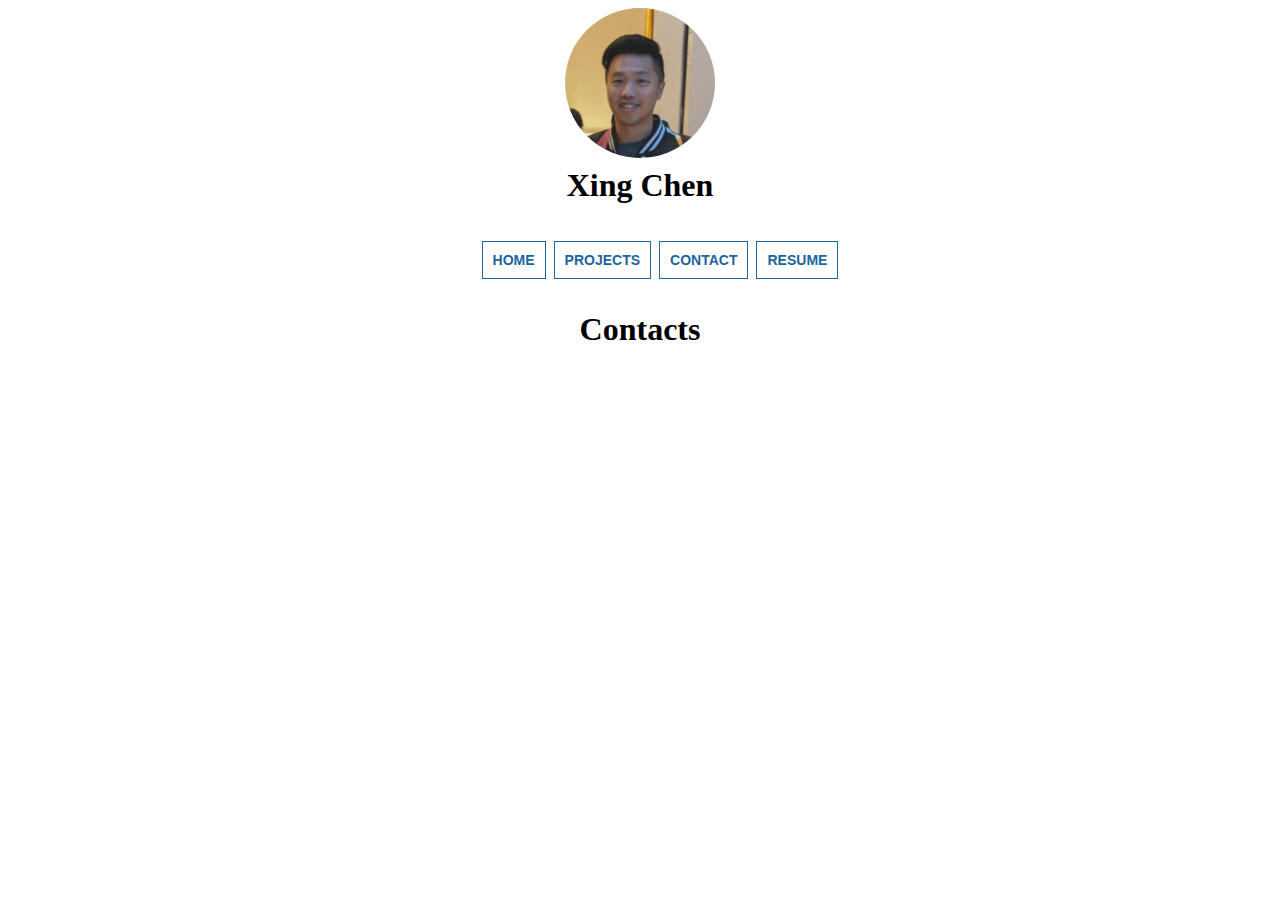
==== contact.html @ 0532f365 "Added profile picture and navigation to every page" ====
<!DOCTYPE html>
<html>
    <head>
        <title>Xing Chen</title>
        <script src="https://ajax.googleapis.com/ajax/libs/jquery/3.5.1/jquery.min.js"></script>
        <script src="js/navigationLoad.js"></script>
        <link rel="stylesheet" href="styles.css">
    </head>
    <body>
        <div id="profile"></div>
        <div id="navigation"></div>
        <h1 >Contacts</h1>
    </body>
</html>
---- styles.css ----
body{
    margin-left: auto;
    margin-right: auto;
    text-align: center;
}

nav {
    font-size: 200%;
}

li {
    display: inline-block;
    background-color: #ffffff;
    color:#1d659c;
    font-family: Open Sans, sans-serif;
    font-size: 14px;
    font-style: normal;
    font-weight: 600;
    font-stretch: 100%;
    text-transform: uppercase;
    padding: 10px;
    border: 1px solid #1d659c;
}

li:hover{
box-shadow: 0 0px 5px #1d659c;

}

a {
    text-decoration: none;
    color:#1d659c;
}

table, th, td {
    border: thick solid black;
    border-collapse: collapse;
}

.profile{
 width: 150px;  
 height: 150px;
 border-radius: 50%; 
}

.profile-name {
margin-top: 5px ;

}
.contact {
    /* display: inline-block; */
    text-align: center;
    box-sizing: border-box;
    margin-left: auto;
    margin-right: auto;
}
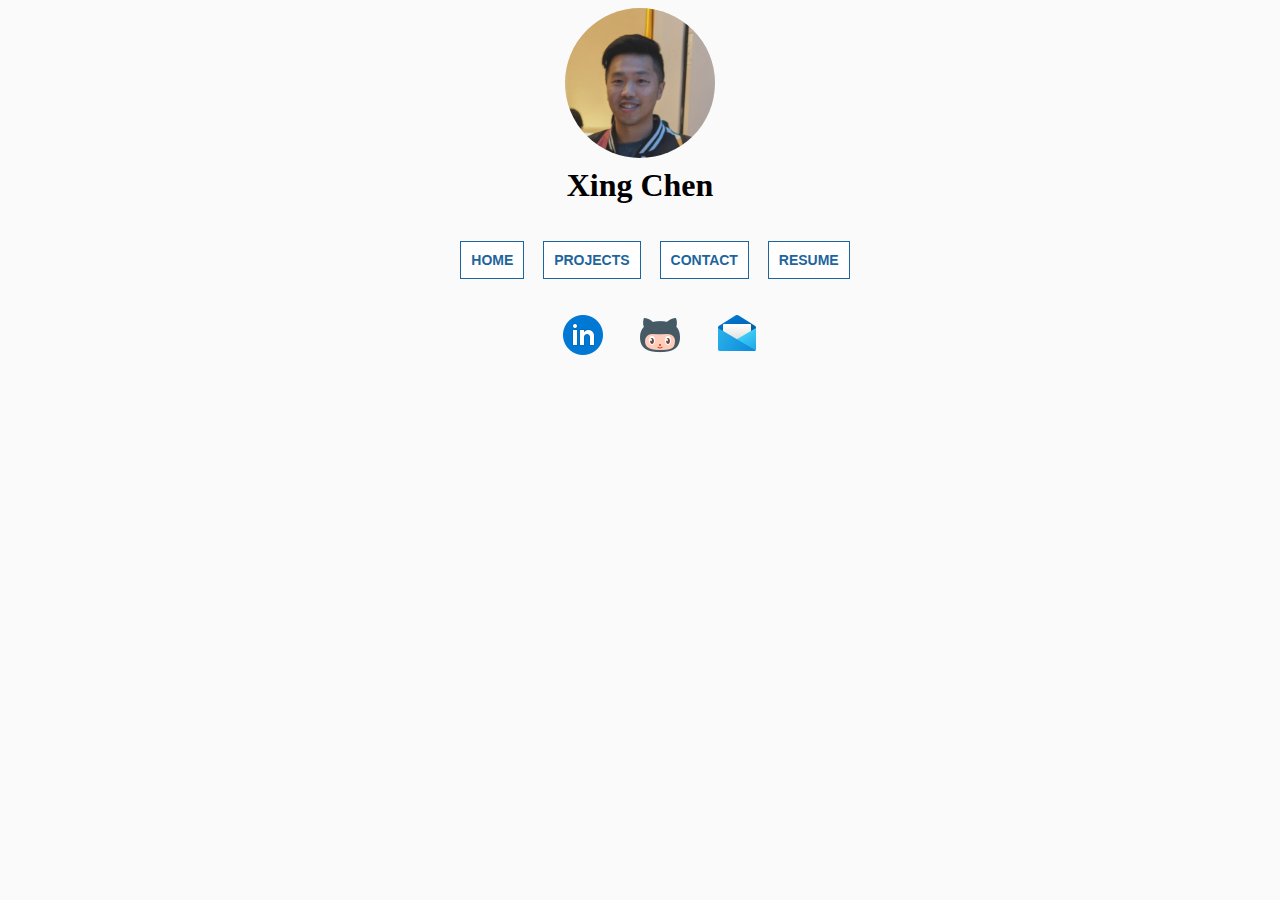
==== commit c3e7858f: "added contacts and new fonts" ====
--- a/contact.html
+++ b/contact.html
@@ -9,6 +9,11 @@
     <body>
         <div id="profile"></div>
         <div id="navigation"></div>
-        <h1 >Contacts</h1>
+        <ul>
+            <li class="contact"><a href="https://www.linkedin.com/in/xingchen89/" target="_blank"><img src="Files/Icons/linkedin.png"></a></li> 
+            <li class="contact"><a href="https://github.com/zeethoven" target="_blank"><img src="Files/Icons/github.png"></a></li>
+            <li class="contact"><img src="Files/Icons/email.png"></li>
+        </ul>
     </body>
-</html>+</html>
+
--- a/styles.css
+++ b/styles.css
@@ -1,14 +1,28 @@
-body{
+body {
     margin-left: auto;
     margin-right: auto;
     text-align: center;
+    font-family: 'Lato', sans-serif;
+    font-size: 16px;
+    background-color: #fafafa;
+  
 }
+
+p, h2 {
+    margin-left: 25%;
+    margin-right:25%;
+    line-height: 1.5;
+    text-align: justify;
+
+}
+
+
 
 nav {
     font-size: 200%;
 }
 
-li {
+.navigation {
     display: inline-block;
     background-color: #ffffff;
     color:#1d659c;
@@ -19,6 +33,7 @@
     font-stretch: 100%;
     text-transform: uppercase;
     padding: 10px;
+    margin-right: 10px;
     border: 1px solid #1d659c;
 }
 
@@ -32,11 +47,6 @@
     color:#1d659c;
 }
 
-table, th, td {
-    border: thick solid black;
-    border-collapse: collapse;
-}
-
 .profile{
  width: 150px;  
  height: 150px;
@@ -45,12 +55,16 @@
 
 .profile-name {
 margin-top: 5px ;
+font-family: 'Baloo Tamma 2', cursive;
 
 }
+
 .contact {
-    /* display: inline-block; */
-    text-align: center;
-    box-sizing: border-box;
-    margin-left: auto;
-    margin-right: auto;
-}+    display:inline-block;
+    list-style-type: none;
+    margin-left: 1%;
+    margin-right:1%;
+}
+
+
+
